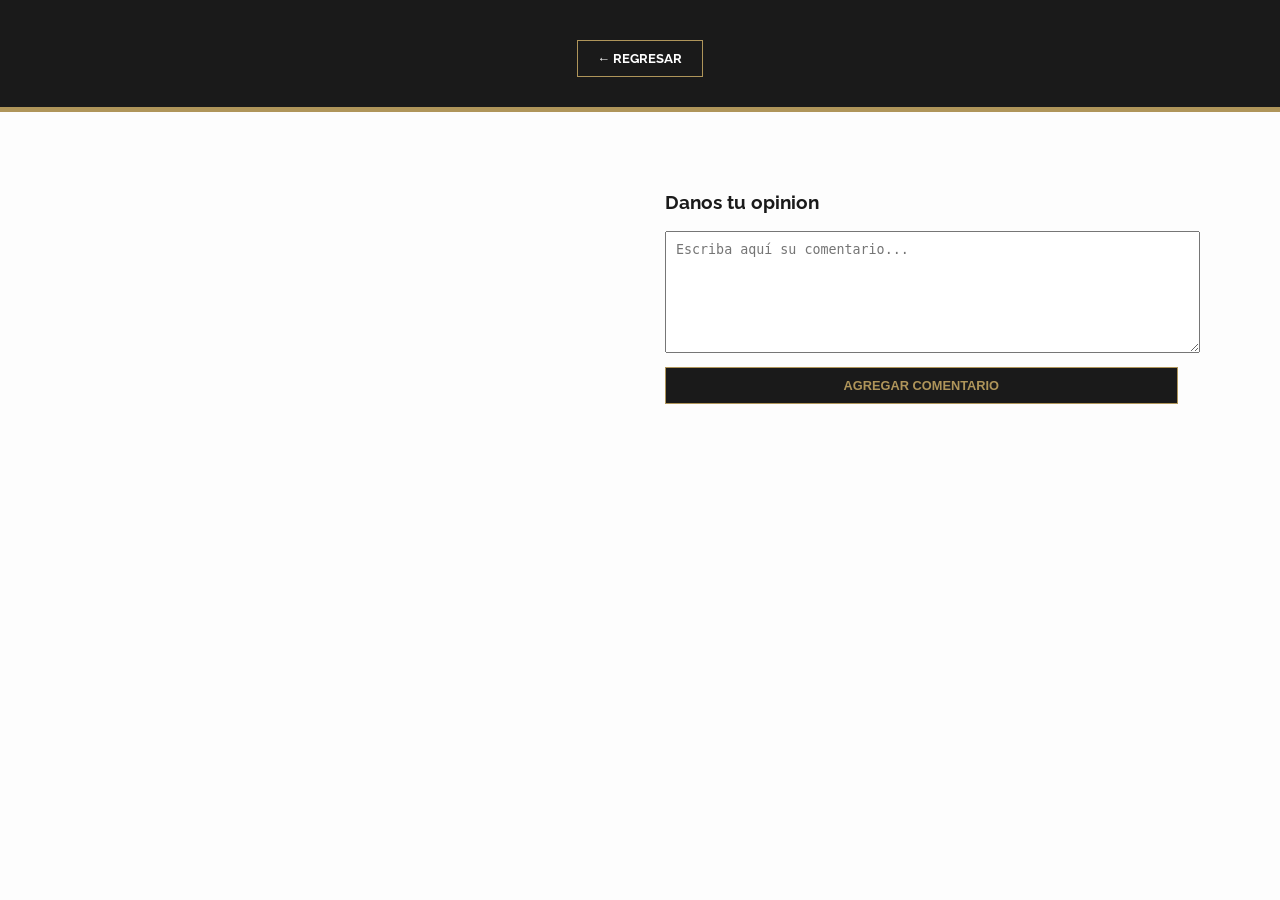
==== detalle.html @ 6341a7d8 "primera version" ====
<!DOCTYPE html>
<html lang="en">

<head>
    <meta charset="UTF-8">
    <meta name="viewport" content="width=device-width, initial-scale=1.0">
    <link rel="stylesheet" href="css/estilos.css">
    <script src="https://code.jquery.com/jquery-3.7.1.min.js"></script>
    <title>Document</title>
</head>

<body>
    <header>
        <h1 id="titulo">

        </h1>
        <a href="index.html" class="btn-gold" style="color:white; margin-top:10px;">← Regresar</a>
    </header>

    <div class="detalle-container">
        <div class="foto-grande" id="fotoContainer">
            <p style="margin-top:20px; font-style:italic;">
            </p>
        </div>

        <div class="info-seccion">
            <h3>Danos tu opinion</h3>

            <textarea id="comentario" required placeholder="Escriba aquí su comentario..."
                style="width:100%; height:100px; padding:10px;"></textarea>
            <button type="button" class="btn-gold" id="enviarComentario" style="width:100%; margin-top:10px;">Agregar
                Comentario</button>

            <div style="margin-top:30px;" id="comentarios">

            </div>
        </div>

    </div>
</body>
<script>
    $(document).ready(() => {
        let sesion;
        const params = new URLSearchParams(window.location.search);
        const imagenId = params.get('id')

        $.getJSON("php/controladores/autenticacion.php", (data) => {
            if (!data.valido) {
                window.location.href = "login.html"
            } else {
                sesion = data
            }
        })


        const renderizarComentarios = (comentarios) => {
            console.log('renderizando')

            let listaComentarios = [];
            $.each(comentarios, (index, comentario) => {
                console.log(sesion)
                var nombre = $("<strong>").text(comentario.nombre).addClass()
                var descripcion = $("<p>").text(comentario.comentario).addClass()

                var comentarioContainer

                if (comentario.usuarioId === sesion.datos.id) {
                    var eliminar = $("<button>").text("Elimiar")
                        .css({ color: 'red', background: 'none', border: 'none', cursor: 'pointer', 'font-size': '0.8rem' })
                        .click(() => {
                            const datosEnvio = {
                                id: comentario.id
                            }
                            $.post("php/controladores/eliminarComentario.php", datosEnvio, (res) => {
                                console.log(comentario)
                                obtenerImagen()
                            })  
                        })

                    comentarioContainer = $("<div>").append(nombre, descripcion, eliminar).addClass("comentario-item")
                } else {
                    comentarioContainer = $("<div>").append(nombre, descripcion).addClass("comentario-item")
                }
                listaComentarios.push(comentarioContainer)
            })
            $("#comentarios").html(listaComentarios)
        }


        const obtenerImagen = () => {
            $.getJSON("php/controladores/obtenerImagen.php", { id: imagenId }, (data) => {
                console.log(data)
                $('#fotoContainer').html(
                    `<img src="${data.img}">`
                )
                $("#titulo").text(data.nombre)

                renderizarComentarios(data.comentarios)
            });

        }

        obtenerImagen()


        $("#enviarComentario").click(() => {
            const comentario = $("#comentario").val()
            const usuarioId = sesion.datos.id
            
            const datosComent = {
                comentario: comentario,
                usuarioId: usuarioId,
                imagenId: imagenId
            }

            $.post("php/controladores/registrarComentario.php", datosComent, (data) => {
                console.log(data)
                obtenerImagen()
            })
        })
    })
</script>

</html>
---- css/estilos.css ----
@import url('https://fonts.googleapis.com/css2?family=Playfair+Display:wght@700&family=Raleway:wght@300;400;600&display=swap');

:root {
    --oro: #af955a;
    --negro-suave: #1a1a1a;
    --blanco-hueso: #fdfdfd;
    --gris-borde: #e0e0e0;
}

body {
    background-color: var(--blanco-hueso);
    color: var(--negro-suave);
    font-family: 'Raleway', sans-serif;
    margin: 0;
}

header {
    background-color: var(--negro-suave);
    color: var(--oro);
    padding: 30px;
    text-align: center;
    border-bottom: 5px solid var(--oro);
}

.descripcion {
    font-size: 0.9rem;
    color: #777;
}

header h1 {
    font-family: 'Playfair Display', serif;
    text-transform: uppercase;
    letter-spacing: 3px;
    margin: 0;
}

/* GRID DE 3 COLUMNAS */
.galeria-grid {
    display: grid;
    grid-template-columns: repeat(3, 1fr);
    gap: 30px;
    padding: 50px 8%;
}

.pintura-card {
    height: 500px;
    background: rgb(255, 255, 255);
    padding: 15px;
    border: 1px solid var(--gris-borde);
    text-align: center;
    transition: 0.4s;
}

.pintura-card:hover {

    border-color: var(--oro);
    transform: translateY(-10px);
    box-shadow: 0 10px 20px rgba(0, 0, 0, 0.1);
}

.img-container {
    height: 300px;
    overflow: hidden;
    background: #000;
    margin-bottom: 15px;
}

.img-container img {
    width: 100%;
    height: 100%;
    object-fit: cover;
    opacity: 0.9;
    transition: 0.5s;
}

.pintura-card:hover img {
    opacity: 1;
    transform: scale(1.1);
}

/* BOTONES */
.btn-gold {
    background: var(--negro-suave);
    color: var(--oro);
    border: 1px solid var(--oro);
    padding: 10px 20px;
    text-decoration: none;
    display: inline-block;
    text-transform: uppercase;
    font-weight: bold;
    font-size: 0.8rem;
    cursor: pointer;
}

.btn-gold:hover {
    background: var(--oro);
    color: white;
}

/* DETALLE */
.detalle-container {
    display: grid;
    grid-template-columns: 1fr 1fr;
    gap: 50px;
    padding: 60px 8%;
}

.foto-grande img {
    width: 100%;
    border: 15px solid white;
    box-shadow: 0 10px 30px rgba(0, 0, 0, 0.1);
}

.comentario-item {
    background: #f9f9f9;
    padding: 15px;
    margin-bottom: 15px;
    border-left: 4px solid var(--oro);
}

/* --- ESTILOS PARA LOGIN Y REGISTRO --- */

/* Fondo para la página de autenticación */
.auth-body {
    display: flex;
    justify-content: center;
    align-items: center;
    min-height: 100vh;
    background: linear-gradient(rgba(26, 26, 26, 0.8), rgba(26, 26, 26, 0.8)),
        url('https://images.unsplash.com/photo-1554907984-15263bfd63bd?q=80&w=2070&auto=format&fit=crop');
    /* Imagen de fondo temática */
    background-size: cover;
    background-position: center;
    margin: 0;
}

/* Tarjeta de Inicio de Sesión */
.auth-card {
    background-color: var(--blanco-hueso);
    padding: 50px 40px;
    width: 100%;
    max-width: 400px;
    text-align: center;
    border: 5px solid var(--oro);
    box-shadow: 0 15px 35px rgba(0, 0, 0, 0.4);
    position: relative;
}

/* Título con la fuente del Museo */
.auth-card h2 {
    font-family: 'Playfair Display', serif;
    color: var(--negro-suave);
    font-size: 1.8rem;
    margin-bottom: 30px;
    letter-spacing: 2px;
    border-bottom: 2px solid var(--oro);
    display: inline-block;
    padding-bottom: 10px;
}

/* Estilo de los inputs */
.auth-card form {
    display: flex;
    flex-direction: column;
    gap: 20px;
}

.auth-card input {
    padding: 12px 15px;
    border: 1px solid var(--gris-borde);
    font-family: 'Raleway', sans-serif;
    outline: none;
    transition: 0.3s;
    background-color: #fff;
}

.auth-card input:focus {
    border-color: var(--oro);
    box-shadow: 0 0 5px rgba(175, 149, 90, 0.3);
}

.auth-card .btn-gold {
    width: 100%;
    padding: 15px;
    margin-top: 10px;
    letter-spacing: 2px;
}

/* Enlace de registro */
.auth-card p {
    margin-top: 25px;
    font-size: 0.9rem;
}

.auth-card p a {
    text-decoration: none;
    font-weight: 600;
    transition: 0.3s;
}

.auth-card p a:hover {
    text-decoration: underline;
    opacity: 0.8;
}

/* Adorno visual tipo 'marco' */
.auth-card::before {
    content: "";
    position: absolute;
    top: 10px;
    left: 10px;
    right: 10px;
    bottom: 10px;
    border: 1px solid rgba(175, 149, 90, 0.2);
    pointer-events: none;
}

/* --- ESTILOS PARA LA PÁGINA DE REGISTRO --- */

body:has(.container) {
    display: flex;
    justify-content: center;
    align-items: center;
    min-height: 100vh;
    background: linear-gradient(rgba(26, 26, 26, 0.85), rgba(26, 26, 26, 0.85)),
        url('https://images.unsplash.com/photo-1554907984-15263bfd63bd?q=80&w=2070&auto=format&fit=crop');
    background-size: cover;
    background-position: center;
    margin: 0;
}

/* Estilo de la tarjeta de registro */
.container {
    background-color: var(--blanco-hueso);
    padding: 50px 40px;
    width: 100%;
    max-width: 450px;
    text-align: center;
    border: 5px solid var(--oro);
    box-shadow: 0 15px 35px rgba(0, 0, 0, 0.4);
    position: relative;
}

/* Título estilo Museo */
.container h2 {
    font-family: 'Playfair Display', serif;
    color: var(--negro-suave);
    font-size: 1.8rem;
    margin-bottom: 30px;
    letter-spacing: 2px;
    border-bottom: 2px solid var(--oro);
    display: inline-block;
    padding-bottom: 10px;
    text-transform: uppercase;
}

/* Formulario y espaciado */
.container form {
    display: flex;
    flex-direction: column;
    gap: 15px;
}

/* Estilo de los inputs de registro */
.container input {
    padding: 12px 15px;
    border: 1px solid var(--gris-borde);
    font-family: 'Raleway', sans-serif;
    outline: none;
    transition: 0.3s;
    background-color: #fff;
}

.container input:focus {
    border-color: var(--oro);
    box-shadow: 0 0 5px rgba(175, 149, 90, 0.3);
}

/* Botón de registro  */
.container button {
    background: var(--negro-suave);
    color: var(--oro);
    border: 1px solid var(--oro);
    padding: 15px;
    text-transform: uppercase;
    font-weight: bold;
    font-size: 0.85rem;
    cursor: pointer;
    letter-spacing: 2px;
    transition: 0.4s;
    margin-top: 10px;
}

.container button:hover {
    background: var(--oro);
    color: white;
}

/* Enlace para volver al login */
.container p {
    margin-top: 25px;
    font-size: 0.9rem;
    color: var(--negro-suave);
}

.container p a {
    color: var(--oro);
    text-decoration: none;
    font-weight: 600;
}

.container p a:hover {
    text-decoration: underline;
}

/* Adorno visual interno */
.container::before {
    content: "";
    position: absolute;
    top: 10px;
    left: 10px;
    right: 10px;
    bottom: 10px;
    border: 1px solid rgba(175, 149, 90, 0.2);
    pointer-events: none;
}

.error-box {
    background-color: #ffe6e6;
    border: 1px solid #ff4d4d;
    color: #cc0000;
    padding: 10px;
    margin-bottom: 15px;
    border-radius: 5px;
    width: fit-content;
}

.success {
    background-color: #e6ffe6;
    border: 1px solid #33cc33;
    color: #006600;
    padding: 10px;
    margin-bottom: 15px;
    border-radius: 5px;
    width: fit-content;
}
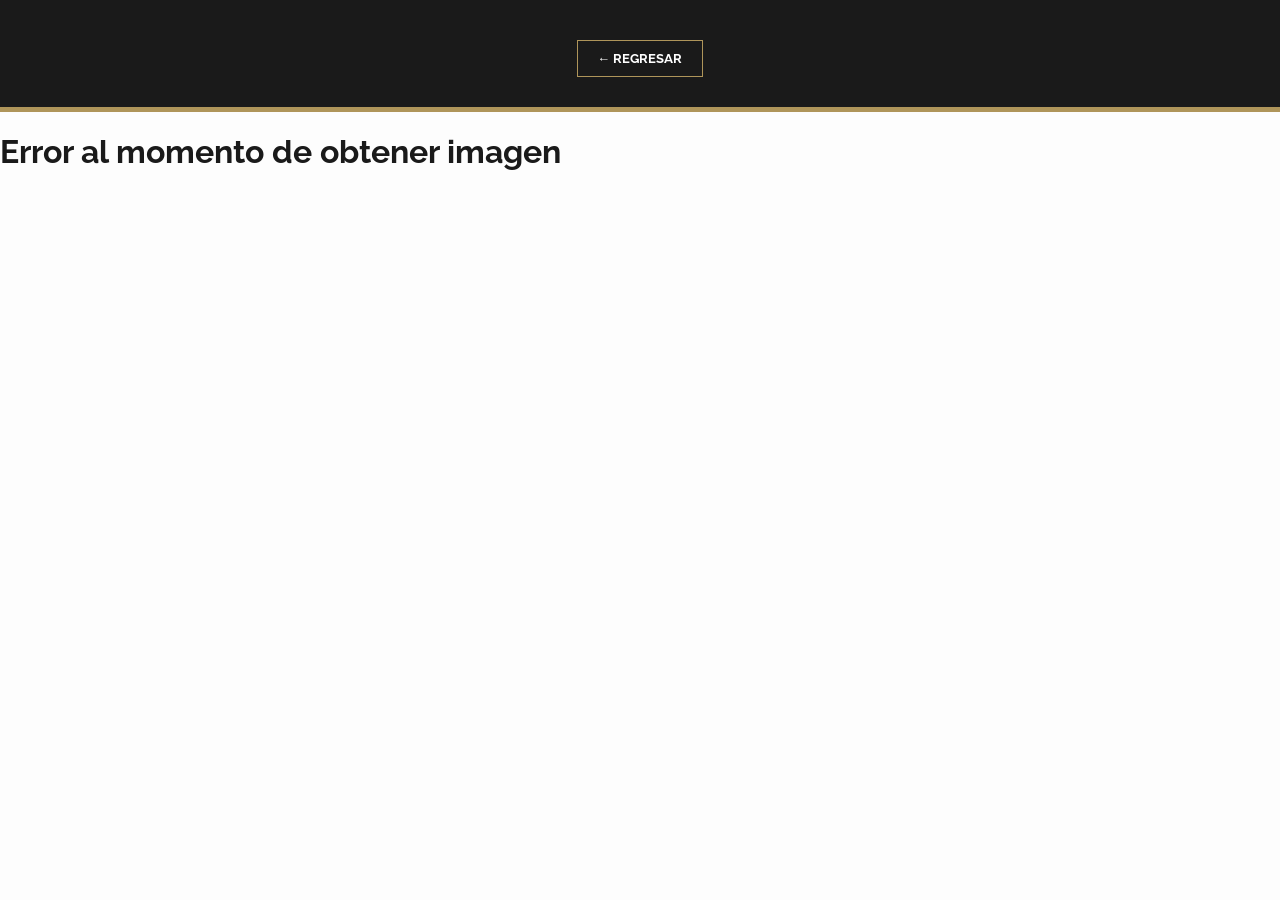
==== commit 7ad8f2cc: "agregando validaciones" ====
--- a/detalle.html
+++ b/detalle.html
@@ -17,7 +17,9 @@
         <a href="index.html" class="btn-gold" style="color:white; margin-top:10px;">← Regresar</a>
     </header>
 
-    <div class="detalle-container">
+    <h1 id="noImagenes" style="display: none;"></h1>
+    <div class="detalle-container" id="container">
+
         <div class="foto-grande" id="fotoContainer">
             <p style="margin-top:20px; font-style:italic;">
             </p>
@@ -31,6 +33,7 @@
             <button type="button" class="btn-gold" id="enviarComentario" style="width:100%; margin-top:10px;">Agregar
                 Comentario</button>
 
+            <p id="errorComentario" style="display: none;">comentarios</p>
             <div style="margin-top:30px;" id="comentarios">
 
             </div>
@@ -71,10 +74,12 @@
                             const datosEnvio = {
                                 id: comentario.id
                             }
-                            $.post("php/controladores/eliminarComentario.php", datosEnvio, (res) => {
-                                console.log(comentario)
+                            $.post("php/controladores/eliminarComentario.php", datosEnvio, (data) => {
                                 obtenerImagen()
-                            })  
+                                if (data.error) {
+                                    $("#errorComentario").text(data.error).css({ display: 'block' })
+                                }
+                            })
                         })
 
                     comentarioContainer = $("<div>").append(nombre, descripcion, eliminar).addClass("comentario-item")
@@ -89,14 +94,23 @@
 
         const obtenerImagen = () => {
             $.getJSON("php/controladores/obtenerImagen.php", { id: imagenId }, (data) => {
-                console.log(data)
+
+                if (data.error || !data) {
+                    $("#container").css({ display: 'none' })
+                    $("#noImagenes").text(`No existe la imagen solicitada`).css({ display: 'block' })
+                }
+
                 $('#fotoContainer').html(
                     `<img src="${data.img}">`
                 )
                 $("#titulo").text(data.nombre)
 
                 renderizarComentarios(data.comentarios)
-            });
+            })
+                .fail(() => {
+                    $("#container").css({ display: 'none' })
+                    $("#noImagenes").text(`Error al momento de obtener imagen`).css({ display: 'block' })
+                });
 
         }
 
@@ -106,7 +120,11 @@
         $("#enviarComentario").click(() => {
             const comentario = $("#comentario").val()
             const usuarioId = sesion.datos.id
-            
+
+            if (!comentario) {
+                $("#errorComentario").text("Escriba algo en el comentario").css({ display: 'block' })
+                return
+            }
             const datosComent = {
                 comentario: comentario,
                 usuarioId: usuarioId,
@@ -114,7 +132,7 @@
             }
 
             $.post("php/controladores/registrarComentario.php", datosComent, (data) => {
-                console.log(data)
+                $("#errorComentario").css({ display: 'none' })
                 obtenerImagen()
             })
         })
